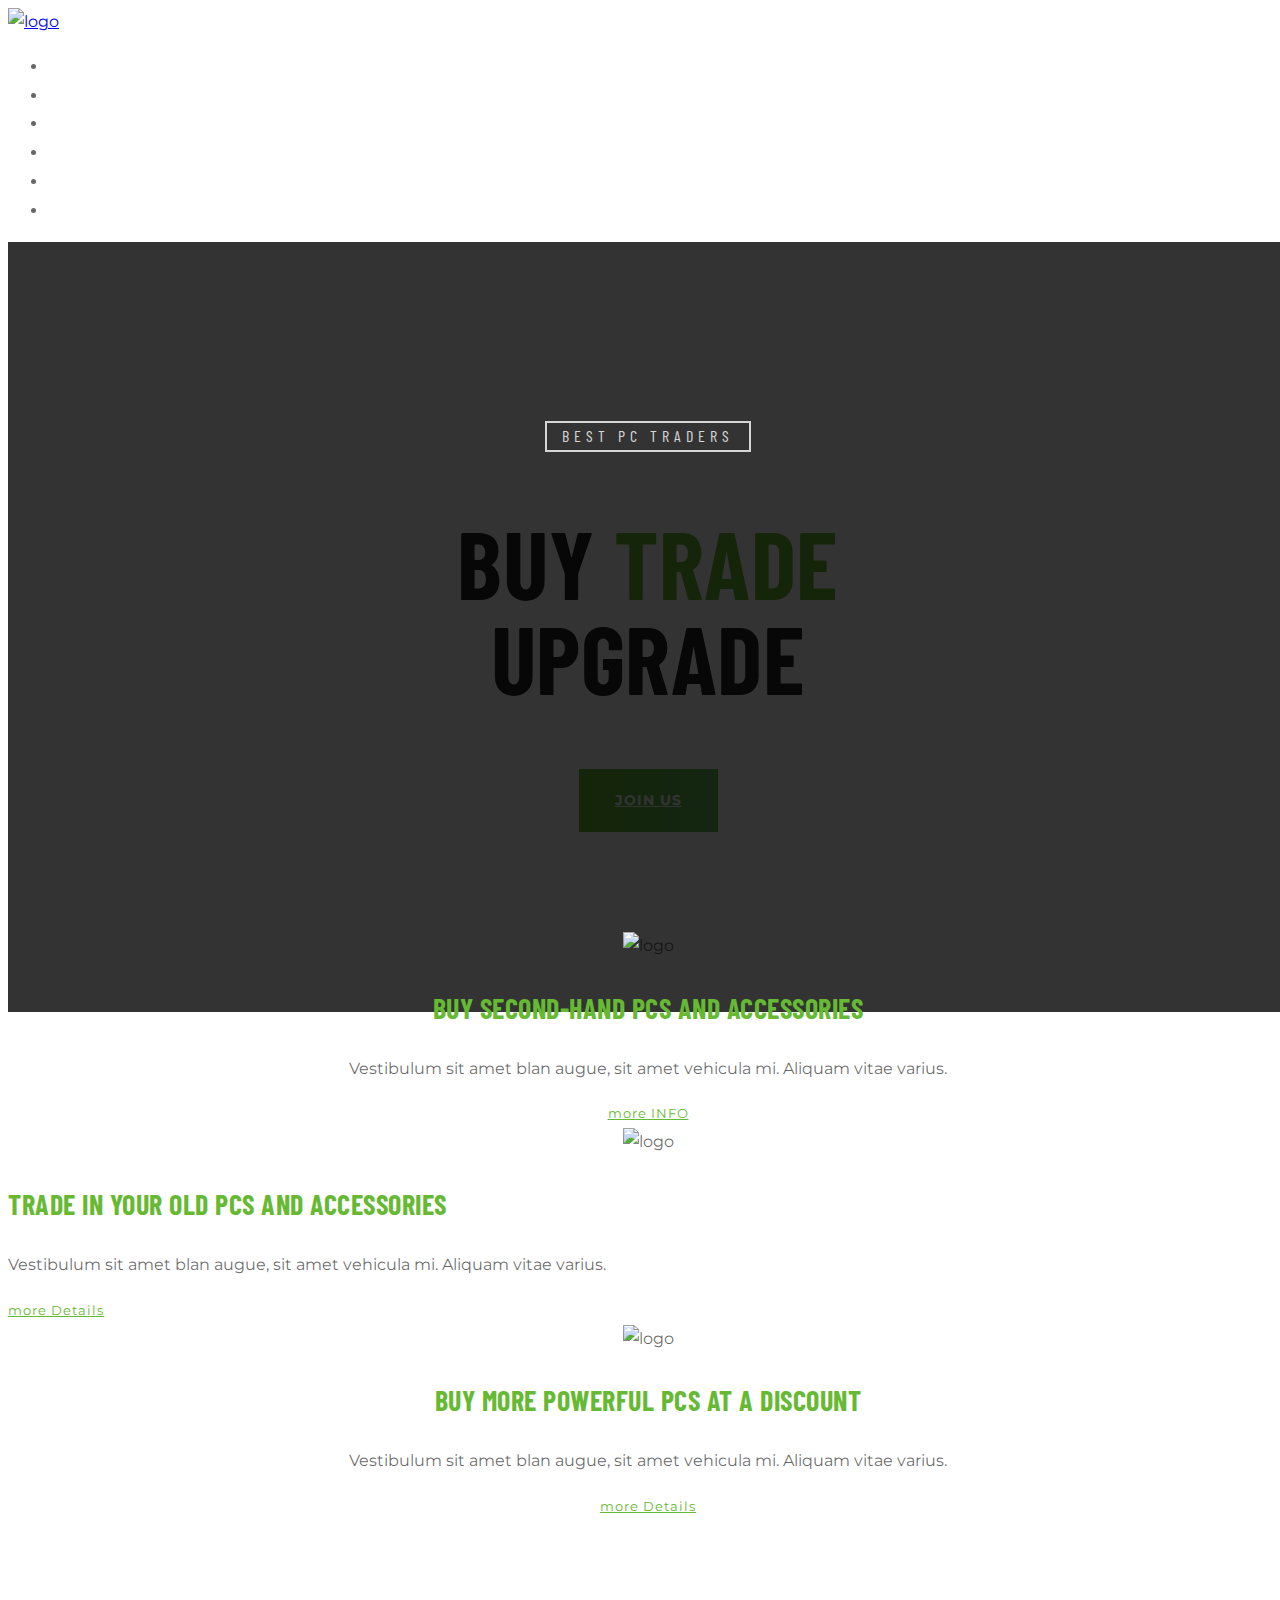
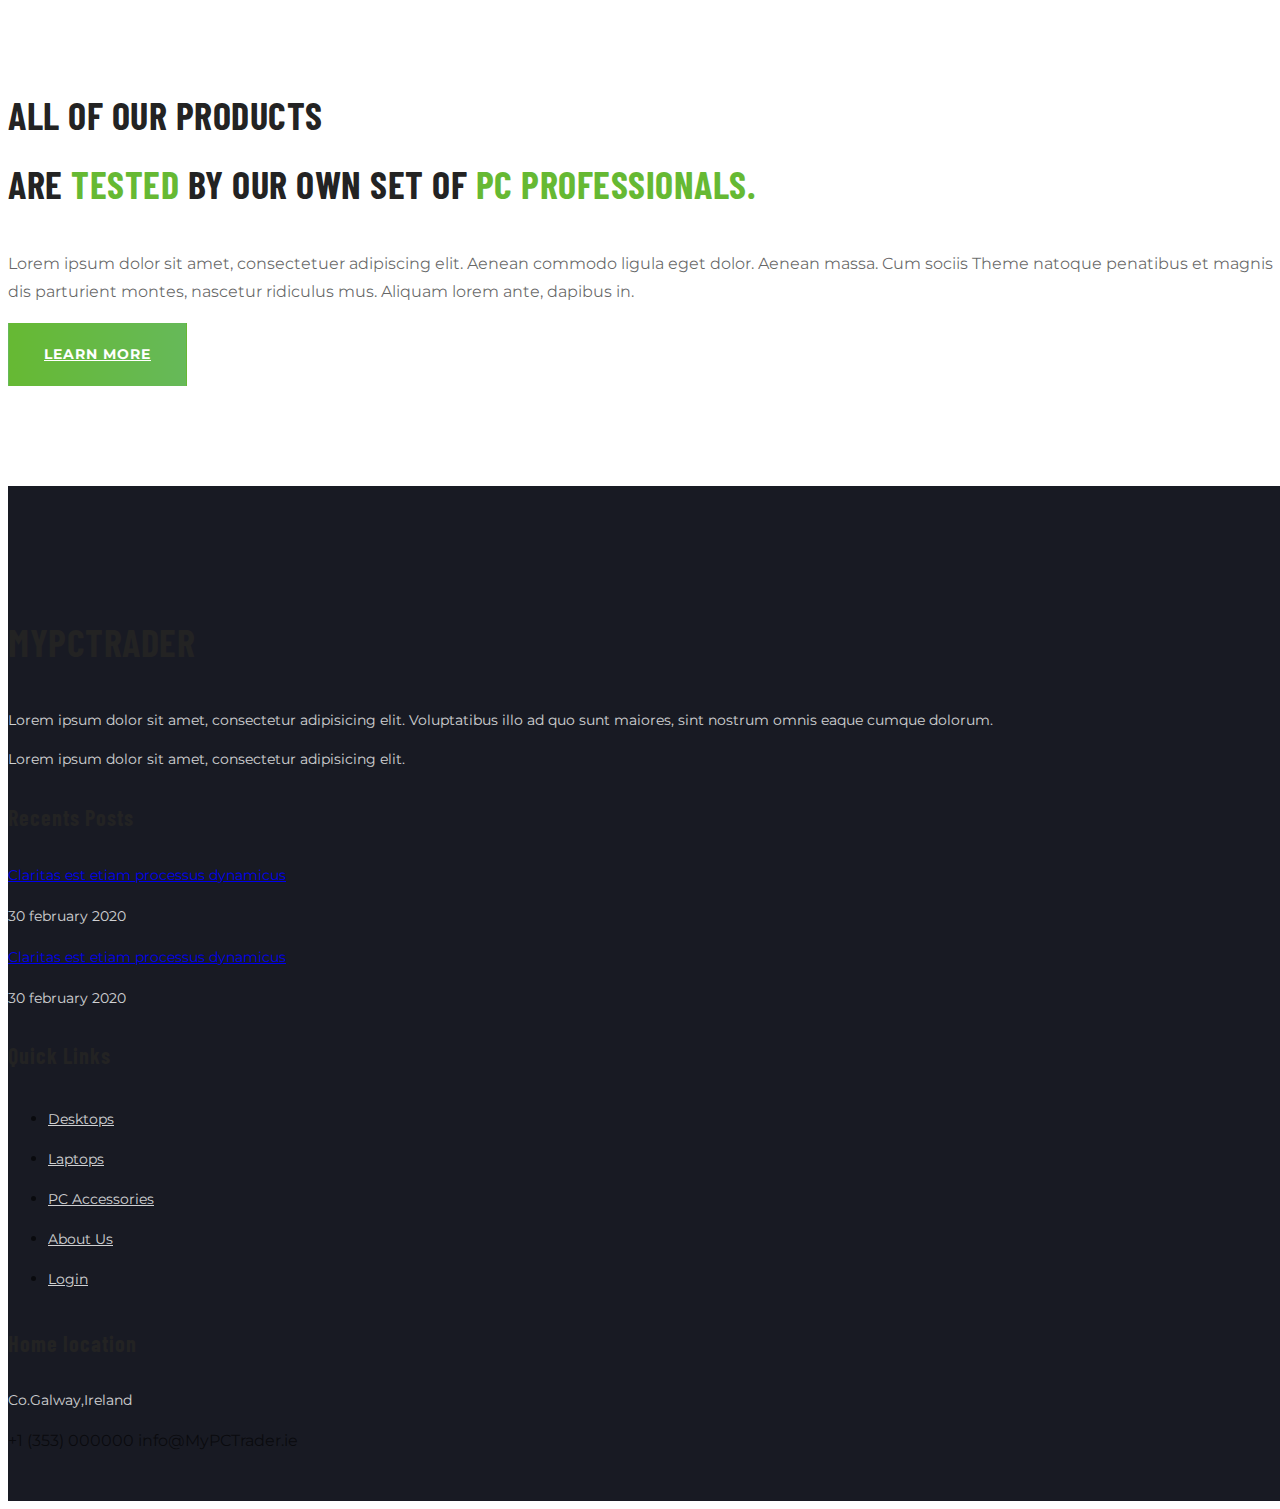
==== myPCTrader/index.html @ bd83f246 "added changes to card elements" ====
<!doctype html>
<html lang="en">

<head>
	<!-- Required meta tags -->
	<meta charset="utf-8">
	<meta name="viewport" content="width=device-width, initial-scale=1, shrink-to-fit=no">
	<meta name="description" content="PC,business,company,agency,multipurpose,modern,bootstrap4">



	<title>MyPCTrader</title>

	<!-- bootstrap.min css -->
	<link rel="stylesheet" href="plugins/bootstrap/css/bootstrap.min.css">
	<!-- Icofont Css -->
	<link rel="stylesheet" href="plugins/icofont/icofont.min.css">
	<!-- Themify Css -->
	<link rel="stylesheet" href="plugins/themify/css/themify-icons.css">
	<!-- animate.css -->
	<link rel="stylesheet" href="plugins/animate-css/animate.css">
	<!-- Magnify Popup -->
	<link rel="stylesheet" href="plugins/magnific-popup/dist/magnific-popup.css">
	<!-- Owl Carousel CSS -->
	<link rel="stylesheet" href="plugins/slick-carousel/slick/slick.css">
	<link rel="stylesheet" href="plugins/slick-carousel/slick/slick-theme.css">
	<!-- Main Stylesheet -->
	<link rel="stylesheet" href="css/style.css">

</head>

<body>


	<!-- Section Menu Start -->
	<!-- Header Start -->
    <div class="container-fluid">
	<nav class="navbar navbar-expand-lg navigation fixed-top" id="navbar">
		
			<a class="rotate"href="index.html"><img src="images/Logo.png" alt="logo" width="200" height="100"></img></a>
			<button class="navbar-toggler" type="button" data-toggle="collapse" data-target="#navbarsid"
			aria-controls="navbarsid" aria-expanded="false" aria-label="Toggle navigation">
			<span class="ti-view-list"></span>
		</button>
			<div class="collapse text-center navbar-collapse" id="navbarsid">
				<ul class="navbar-nav mx-auto">
					<li class="nav-item active">
						<a class="nav-link" href="index.html">Home <span class="sr-only">(current)</span></a>
					</li>
					<li class="nav-item">
						<a class="nav-link" href="desktop.html">Desktops <span class="sr-only">(current)</span></a>
					</li>
					<li class="nav-item">
						<a class="nav-link" href="laptop.html">Laptops <span class="sr-only">(current)</span></a>
					</li>
					<li class="nav-item active">
						<a class="nav-link" href="index.html">PC Accessories <span class="sr-only">(current)</span></a>
					</li>
					<li class="nav-item active">
						<a class="nav-link" href="index.html">About Us <span class="sr-only">(current)</span></a>
					</li>
					<li class="nav-item active">
						<a class="nav-link" href="index.html">Login <span class="sr-only">(current)</span></a>
					</li>
				</ul>
			</div>
		</div>
	</nav>


	<!-- Header Close -->

	<div class="main-wrapper ">
		<!-- Section Menu End -->

		<!-- Section Slider Start -->
		<!-- Slider Start -->
		<section class="slider">
			<div class="container">
				<div class="row">
					<div class="col-md-12">
						<center><span class="h6 d-inline-block mb-4 subhead text-uppercase">Best PC Traders</span>
							<h1 class="text-uppercase text-white mb-5"> Buy
								<span class="text-color"> Trade </span><br>Upgrade</h1>
								<a href="pricing.html" target="_blank" class="btn btn-main ">Join Us
									<i class="ti-angle-right ml-3"></i></a></center>
					</div>
				</div>
			</div>
		</section>
		<!-- Section Slider End -->

		<!-- Section Intro Start -->
		<section class="mt-80px">
			<div class="container">
				<div class="row ">
					<div class="col-lg-4 col-md-6">
						<div class="card p-5 border-0 rounded-top border-bottom position-relative hover-style-1">
							<center><img src="images/Icons/keyboard.png" alt="logo" width="150" height="100"></img</center>
									<h3 class="mt-3 text-color">Buy Second-hand PCs and Accessories</h3>
								<p class="mt-3 mb-4">Vestibulum sit amet blan augue, sit amet vehicula mi. Aliquam vitae
									varius.</p>
								<a href="about.html"class="text-color text-uppercase font-size-13 letter-spacing font-weight-bold"><i class="ti-minus mr-2 "></i>more
									INFO</a>
						</div>
					</div>
					<div class="col-lg-4 col-md-6">
						<div class="card p-5 border-0 rounded-top hover-style-1">
							<center><img src="images/Icons/headset.png" alt="logo" width="150" height="100"></img></center>
									<h3 class="mt-3 text-color">Trade In your old PCs and Accessories</h3>
								<p class="mt-3 mb-4">Vestibulum sit amet blan augue, sit amet vehicula mi. Aliquam vitae
									varius.</p>
								<a href="about.html"
									class="text-color text-uppercase font-size-13 letter-spacing font-weight-bold"><i class="ti-minus mr-2 "></i>more
									Details</a>
						</div>
					</div>
					<div class="col-lg-4 col-md-6">
						<div class="card p-5 border-0 rounded-top hover-style-1">
							<center><img src="images/Icons/Pc.png" alt="logo" width="150" height="100"></img</center>
									<h3 class="mt-3 text-color">Buy more powerful PCs at a discount</h3>
								<p class="mt-3 mb-4">Vestibulum sit amet blan augue, sit amet vehicula mi. Aliquam vitae
									varius.</p>
								<a href="about.html"
									class="text-color text-uppercase font-size-13 letter-spacing font-weight-bold"><i class="ti-minus mr-2 "></i>more
									Details</a>
						</div>
					</div>
				</div>
			</div>
		</section>
		<!-- Section Intro End -->

		<!-- Section About start -->
		<section class="section about">
			<div class="container">
				<div class="row align-items-center">
					<div class="col-lg-6">
						<img src="images/bg/bgmouse.jpg" alt="" class="img-fluid rounded shadow w-100">
			</div>

						<div class="col-lg-6">
							<div class="pl-3 mt-5 mt-lg-0">
								<h2 class="mt-1 mb-3">All of our products <br>are
									<span class="text-color">tested </span> by our own set of
									<span class="text-color">PC professionals.</span> </h2>

								<p class="mb-4">Lorem ipsum dolor sit amet, consectetuer adipiscing elit. Aenean commodo
									ligula eget dolor. Aenean massa. Cum sociis Theme natoque penatibus et magnis dis
									parturient montes, nascetur ridiculus mus. Aliquam lorem ante, dapibus in.</p>

								<a href="#" class="btn btn-main">Learn More<i class="ti-angle-right ml-3"></i></a>
							</div>
						</div>
					</div>
				</div>
		</section>
		<!-- Section About End -->


		<!-- Section Footer Start -->
		<!-- footer Start -->
		<footer class="footer bg-black-50">
			<div class="container">
				<div class="row">
					<div class="col-lg-4 col-md-6 mb-5 mb-lg-0">
						<h2 class="text-white mb-4">MyPCTrader</h2>
						<p>Lorem ipsum dolor sit amet, consectetur adipisicing elit. Voluptatibus illo ad quo sunt
							maiores, sint nostrum omnis eaque cumque dolorum.</p>

						<p>Lorem ipsum dolor sit amet, consectetur adipisicing elit.</p>
					</div>


					<div class="col-lg-3 col-md-6 mb-5 mb-lg-0">
						<div class="footer-widget recent-blog">
							<h4 class="mb-4 text-white letter-spacing text-uppercase">Recents Posts</h4>
							<div>
								<a href="blog-single.html" class="text-white">Claritas est etiam processus dynamicus</a>
								<p class="text-sm mt-2 text-white-50">30 february 2020</p>
							</div>
							<div class="mt-4">
								<a href="blog-single.html" class="text-white">Claritas est etiam processus dynamicus</a>
								<p class="text-sm mt-2 text-white-50">30 february 2020</p>
							</div>

						</div>
					</div>
					<div class="col-lg-2 col-md-5 mb-5 mb-lg-0">
						<div class="footer-widget">
							<h4 class="mb-4 text-white letter-spacing text-uppercase">Quick Links</h4>
							<ul class="list-unstyled footer-menu lh-40 mb-0">
								<li><a href="desktop.html"><i class="ti-angle-double-right mr-2"></i>Desktops</a></li>
								<li><a href="pricing.html"><i class="ti-angle-double-right mr-2"></i>Laptops</a></li>
								<li><a href="course.html"><i class="ti-angle-double-right mr-2"></i>PC Accessories</a>
								</li>
								<li><a href="contact.html"><i class="ti-angle-double-right mr-2"></i>About Us</a></li>
								<li><a href="contact.html"><i class="ti-angle-double-right mr-2"></i>Login</a></li>
							</ul>
						</div>
					</div>
					<div class="col-lg-3 col-md-5">
						<div class="footer-widget">
							<h4 class="mb-4 text-white letter-spacing text-uppercase">Home location</h4>
							<p>Co.Galway,Ireland</p>
							<span class="text-white">+1 (353) 000000</span>
							<span class="text-white">info@MyPCTrader.ie</span>
						</div>
					</div>
				</div>
			</div>
	</div>
	</footer>
	<!-- Section Footer End -->

	<!-- Section Footer Scripts -->
	</div>

	<!-- 
    Essential Scripts
    =====================================-->


	<!-- Main jQuery -->
	<script src="plugins/jquery/jquery.js"></script>
	<!-- Bootstrap 4.3.1 -->
	<script src="plugins/bootstrap/js/bootstrap.min.js"></script>
	<!-- Slick Slider -->
	<script src="plugins/slick-carousel/slick/slick.min.js"></script>
	<!--  Magnific Popup-->
	<script src="plugins/magnific-popup/dist/jquery.magnific-popup.min.js"></script>
	<!-- Form Validator -->
	<script src="http://cdnjs.cloudflare.com/ajax/libs/jquery.form/3.32/jquery.form.js"></script>
	<script src="http://cdnjs.cloudflare.com/ajax/libs/jquery-validate/1.11.1/jquery.validate.min.js"></script>
	<!-- Google Map -->
	<script src="https://maps.googleapis.com/maps/api/js?key=AIzaSyBu5nZKbeK-WHQ70oqOWo-_4VmwOwKP9YQ"></script>
	<script src="plugins/google-map/gmap.js"></script>

	<script src="js/script.js"></script>

</body>

</html>
---- myPCTrader/css/style.css ----
/*=== MEDIA QUERY ===*/
@import url("https://fonts.googleapis.com/css?family=Barlow+Condensed:400,500,600,700|Montserrat|Poppins:400,500,600,700");
body {
  line-height: 1.8;
  font-family: "Montserrat", sans-serif;
  -webkit-font-smoothing: antialiased;
  font-size: 16px;
  color: rgba(0, 0, 0, 0.6);
}

h1, .h1, h2, .h2, h3, .h3, h4, .h4, h5, .h5, h6, .h6 {
  font-family: "Barlow Condensed", sans-serif;
  font-weight: 700;
  color: #232323;
  letter-spacing: .5px;
}

h1, .h1 {
  font-size: 48px;
  text-transform: uppercase;
}

h2, .h2 {
  font-size: 38px;
  text-transform: uppercase;
}

h3, .h3 {
  font-size: 28px;
  line-height: 38px;
  text-transform: uppercase;
}

h4, .h4 {
  font-size: 22px;
  line-height: 30px;
}

h5, .h5 {
  font-size: 18px;
  line-height: 24px;
}

h6, .h6 {
  font-size: 16px;
  text-transform: uppercase;
  font-weight: 400;
}

.font-primary {
  font-family: "Barlow Condensed", sans-serif;
}

.font-secondary {
  font-family: "Montserrat", sans-serif;
}

html, body {
  overflow-x: hidden;
  width: 100%;
}

.navbar-toggle .icon-bar {
  background: #66B933;
}

input[type="email"], input[type="password"], input[type="text"], input[type="tel"] {
  box-shadow: none;
  height: 50px;
  outline: none;
  font-size: 14px;
}

input[type="email"]:focus, input[type="password"]:focus, input[type="text"]:focus, input[type="tel"]:focus {
  box-shadow: none;
  border: 1px solid #66B933;
}

.form-control {
  box-shadow: none;
  border-radius: 0;
}

.form-control:focus {
  box-shadow: none;
  border: 1px solid #66B933;
}

.btn {
  display: inline-block;
  font-size: 14px;
  letter-spacing: 1px;
  padding: 18px 35px;
  text-transform: uppercase;
  border-radius: 0;
  font-weight: 700;
  transition: all 0.5s ease;
  border: 1px solid transparent;
}

.btn-main, .btn-transparent, .btn-small {
  background: linear-gradient(90deg, #66B933 0%, #66B959 100%);
  color: #fff;
}

.btn-main:hover, .btn-transparent:hover, .btn-small:hover {
  background: linear-gradient(90deg, #66B959 0%, #66B933 100%);
  color: #fff !important;
  -webkit-transform: translateY(-5px);
  transform: translateY(-5px);
}

.btn-solid-border {
  border: 2px solid #66B933;
  background: transparent;
  color: #fff;
}

.btn-solid-border:hover {
  border: 2px solid #66B933;
  background: #66B933;
}

.btn-white {
  border: 2px solid #fff;
  background: #fff;
  color: #232323;
}

.btn-white:hover {
  border: 1px solid #66B933;
  background: #66B933;
  color: #fff !important;
}

.btn-transparent {
  background: transparent;
  padding: 0;
  color: #66B933;
}

.btn-transparent:hover {
  background: transparent;
  color: #f5634b;
}

.btn-large {
  padding: 20px 45px;
}

.btn-large.btn-icon i {
  font-size: 16px;
  vertical-align: middle;
  margin-right: 5px;
}

.btn-small {
  padding: 10px 25px;
  font-size: 12px;
}

.btn-round {
  border-radius: 4px;
}

.btn-round-full {
  border-radius: 50px;
}

.btn.active:focus, .btn:active:focus, .btn:focus {
  outline: 0;
}

.bg-shadow {
  background-color: #fff;
  box-shadow: 0 16px 24px rgba(0, 0, 0, 0.08);
  padding: 20px;
}

.bg-gray {
  background: #f0f2f4;
}

.bg-primary {
  background: #66B933 !important;
}

.section {
  padding: 100px 0;
}

.section-title {
  margin-bottom: 70px;
}

.section-title .title {
  font-size: 50px;
  line-height: 50px;
}

.section-title p {
  color: #666;
  font-family: "Montserrat", sans-serif;
}

.page-title {
  padding: 155px 0 100px;
}

.overly, .bg-4 {
  position: relative;
}

.overly:before, .bg-4:before {
  content: "";
  position: absolute;
  left: 0;
  top: 0;
  bottom: 0;
  right: 0;
  width: 100%;
  height: 100%;
  background: #232323;
  opacity: 0.8;
}

.overly-2, .page-title, .slider, .cta, .textimonial {
  position: relative;
}

.overly-2:before, .page-title:before, .slider:before, .cta:before, .textimonial:before {
  content: "";
  position: absolute;
  left: 0;
  top: 0;
  bottom: 0;
  right: 0;
  width: 100%;
  height: 100%;
  background: #000;
  opacity: 0.8;
}

#success, #error {
  display: none;
}

.text-color {
  color: #66B933;
}

.text-black {
  color: #232323;
}

.text-sm {
  font-size: 14px;
}

.text-md {
  font-size: 26px;
  line-height: 36px;
}

.text-lg {
  font-size: 56px;
  line-height: 66px;
}

.no-spacing {
  letter-spacing: 0px;
}

a {
  transition: all .35s ease;
}

a:hover, a:focus {
  color: #66B933 !important;
  text-decoration: none !important;
  outline: 0;
}

.font-size-13 {
  font-size: 13px;
}

.letter-spacing {
  letter-spacing: 1px;
}


.bg-black-50 {
  background: #181a23;
}

.navbar-nav li {
  padding: 0px 10px;
}

.navbar-nav .nav-link {
  font-family: "Montserrat", sans-serif;
  color: #fff;
  text-transform: uppercase;
  font-size: 14px;
  letter-spacing: 1px;
  transition: all .25s ease;
}

.navbar-nav .nav-link:hover, .navbar-nav .nav-link:focus {
  color: #66B933;
}

.top-header {
  border-bottom: 1px solid rgba(0, 0, 0, 0.05);
  font-size: 14px;
}

.top-header ul li {
  padding: 0px 25px;
  border-left: 1px solid #dedede;
}

.dropdown {
  height: 100%;
}

.dropdown-menu {
  background: #1c1c1c;
  border-radius: 0px;
  box-shadow: 0 5px 5px 0 rgba(0, 0, 0, 0.03);
  padding: 24px 0 26px;
  min-width: 280px;
  left: 0px;
  top: 100%;
  -webkit-transform: translateY(10%);
  transform: translateY(10%);
  visibility: hidden;
  opacity: 0;
  z-index: 10;
  transition: all .3s ease 0s;
  display: block;
}

.dropdown-item {
  color: #c8c8c8;
  text-transform: uppercase;
  letter-spacing: 1px;
  font-size: 12px;
  padding: .55rem 2rem;
}

.dropdown-toggle::after {
  display: none;
}

.dropdown:hover .dropdown-menu {
  visibility: visible;
  opacity: 1;
  z-index: 20;
  -webkit-transform: translateY(0%);
  transform: translateY(0%);
}

.dropdown-item:hover {
  background: transparent;
  color: #66B933;
}

ul.dropdown-menu li {
  padding-left: 0px !important;
}

.fixed-nav {
  background: #181a23;
}

.navbar-toggler {
  background-color: #fff;
  border: 1px solid #fff;
  border-radius: 0px;
  padding: 5px 10px;
}

.navbar-collapse.collapse.show {
  background: #181a23;
}


.slider {
  background: url("../images/bg/bgkeyboard.jpg")  0% 0%;
  background-size: cover;
  padding: 180px 0px;
}

.slider h1 {
  font-size: 95px;
  line-height: 95px;
}

.slider span.subhead {
  color: #fff;
  letter-spacing: 5px;
  border: 2px solid #fff;
  padding: 3px 15px 5px 15px;
  opacity: .8;
}

.bg-2 {
  background: url("../images/bg/pcbg.jpg") no-repeat;
  background-size: cover;
  padding: 180px 0px;
}

.bg-3 {
  background: url("../images/bg/bg-cta.jpg") no-repeat;
  background-size: cover;
}

.bg-4 {
  background: url("../images/about/img-7.jpg") no-repeat;
  background-size: cover;
}

.mt-80px {
  margin-top: -80px;
}

.number {
  opacity: 0.1;
  font-size: 130px;
  display: block;
  line-height: 120px;
  position: absolute;
  top: 10px;
}

.why .card {
  transition: all .4s ease 0s;
}

.why .card:hover {
  background: #181a23;
}

.why .card:hover h3,
.why .card:hover p {
  color: #fff;

}

.hover-style-1 {
  position: relative;
}

.hover-style-1:before {
  position: absolute;
  content: '';
  left: 0px;
  top: 0px;
  width: 100%;
  height: 0px;
  transition: all 600ms ease;
  background: linear-gradient(180deg, #66B933 0%, #66B959 100%);
  border-color: #66B933;
}

.hover-style-1 h3, .hover-style-1 p, .hover-style-1 a, .hover-style-1 i, .hover-style-1 h4 {
  position: relative;
  transition: all 600ms ease;
}

.hover-style-1:hover:before {
  height: 100%;
}

.hover-style-1:hover a {
  color: rgba(255, 255, 255, 0.8) !important;
}

.hover-style-1:hover h3,
.hover-style-1:hover h4,
.hover-style-1:hover p,
.hover-style-1:hover a {
  color: #fff;
}

.hover-style-1:hover i {
  color: rgba(255, 255, 255, 0.8) !important;
}

.mt--45 {
  margin-top: -45px;
}

.course .card-body a h4:hover {
  color: #66B933;
}

.course-widget li a {
  color: #232323;
  opacity: .9;
}

.team-content-overlay li a {
  color: #fff;
}
/*navbar text hover green */
.team-content-overlay li a:hover {
  background: #66B933;
}

.team-item .card-body {
  margin-top: -120px;
}

.team-content-overlay {
  display: inline-block;
  position: absolute;
  top: 0;
  left: 0;
  height: 100%;
  opacity: 0;
  width: 100%;
  background-color: rgba(41, 40, 45, 0.85);
  transition: opacity .3s ease-out;
}

.overlay-content {
  width: 100%;
  position: absolute;
  left: 0;
  padding: 25px;
  box-sizing: border-box;
  text-align: center;
  top: 50%;
  -webkit-transform: translateY(-40%);
          transform: translateY(-40%);
}

.team-item:hover .team-content-overlay {
  opacity: 1;
}

.team-item:hover .card-body {
  opacity: 0;
}

.team-wrap .card-subtitle {
  position: relative;
}

.team-wrap .card-subtitle:after {
  content: '';
  position: absolute;
  display: block;
  width: 100%;
  max-width: 26px;
  border-top: 4px solid #ddd;
  margin-top: 20px;
}

.team-wrap ul li a {
  width: 40px;
  height: 40px;
  border: 1px solid #dedede;
  color: #232323;
  display: inline-block;
  text-align: center;
  padding-top: 6px;
}

.team-wrap ul li a:hover {
  background: #f5634b;
  border-color: #f5634b;
  color: #fff !important;
}

.divider {
  margin: 0 auto;
  background: #f5634b;
  width: 45px;
  height: 4px;
}

.cta {
  background: url("../images/bg/slide2.jpg") fixed 50% 50% no-repeat;
  background-size: cover;
}

.w-40 {
  width: 40%;
}

.testimonial-slider .slick-dots li {
  color: #fff;
}

.slick-dots li.slick-active button::before {
  color: #f5634b;
}

.slick-dots li button::before {
  color: #fff;
  font-size: 10px;
}

.slick-slide:focus, .slick-slide a {
  outline: none;
}

.lh-35 {
  line-height: 35px;
}

.pricing .card-body ul li {
  font-size: 15px;
}

.pricing h3 {
  padding-left: 20px;
}

.pricing h3 sup {
  top: 20px;
  left: 0px;
}

.pricing h3 sub {
  font-size: 13px;
}

.pricing .btn-solid-border:hover {
  color: #fff !important;
}

.map {
  width: 100%;
  height: 450px;
}

.mt--170 {
  margin-top: -170px;
}

.blog .card a h4 {
  font-weight: 700;
}

.blog .card a h4:hover {
  color: #f5634b;
}

.blog-post-meta span {
  font-size: 13px;
}

.lh-25 {
  line-height: 23px;
}

.search i {
  position: absolute;
  right: 15px;
  top: 15px;
}

.tags a {
  display: inline-block;
  color: #232323;
  border: 1px solid #dedede;
  padding: 3px 10px;
  margin-bottom: 5px;
  text-transform: capitalize;
  font-size: 14px;
}

.follow a {
  width: 35px;
  height: 35px;
  background: #fff;
  display: inline-block;
  text-align: center;
  padding-top: 5px;
}

.pagination {
  border: 0px;
}

.pagination li a {
  color: #232323;
}

.pagination .page-item.active .page-link {
  background-color: #f5634b;
  border-color: #f5634b;
  color: #fff !important;
}

.pagination .page-item:last-child .page-link {
  border-radius: 0px;
}

.pagination .page-item:first-child .page-link {
  border-radius: 0px;
}

.pagination .page-link {
  background: transparent;
  padding: 15px 20px;
}

.font-size-12 {
  font-size: 12px;
}

.post-tags a {
  display: inline-block;
  background: #fff;
  padding: 5px 10px;
}

.social-share a {
  color: #232323;
  padding: 0px 10px;
}

.reply-btn {
  font-size: 12px;
  padding: 6px 17px;
  font-weight: 400;
  border: 2px solid #eee;
}

.footer {
  padding-top: 90px;
  padding-bottom: 45px;
}

.footer p {
  color: #fff;
  opacity: .8;
  font-size: 14px;
}

.bg-black {
  background: #111;
}

.footer-menu li a {
  color: #fff;
  opacity: .8;
  font-size: 14px;
}

.footer-menu li a:hover {
  color: #f5634b;
  opacity: 1;
}

.lh-40 {
  line-height: 40px;
}

.footer-socials li a {
  color: #fff;
  opacity: .8;
}

.recent-blog a {
  line-height: 1.5;
  font-size: 14px;
}

.footer-socials li a {
  color: #595b65;
  font-size: 18px;
  padding-left: 10px;
}

/*=== MEDIA QUERY ===*/
@media (max-width: 400px) {
  .dropdown-menu {
    display: none;
    width: 100%;
    text-align: center;
  }
  .navbar-nav li {
    padding: 0px;
  }
}

@media (max-width: 480px) {
  .slider h1 {
    font-size: 40px;
    line-height: 48px;
  }
  .text-lg {
    font-size: 28px;
    line-height: 38px;
  }
  .lead {
    font-size: 1rem;
  }
  .media {
    display: block;
  }
  .media-body {
    margin-top: 20px;
  }
  .number {
    font-size: 50px;
    line-height: 65px;
  }
  .dropdown-menu {
    display: none;
    text-align: center;
  }
  .navbar-nav li {
    padding: 0px;
  }
}

@media (max-width: 768px) {
  .media {
    display: block;
  }
  .media-body {
    margin-top: 20px;
  }
  .services .media img {
    width: 100% !important;
  }
  .dropdown-menu {
    display: none;
    text-align: center;
  }
  .navbar-nav li {
    padding: 0px;
  }
}


.rotate:hover
{
        -webkit-transform: rotateZ(-20deg);
        -ms-transform: rotateZ(-20deg);
        transform: rotateZ(-20deg);
}


/*# sourceMappingURL=maps/style.css.map */
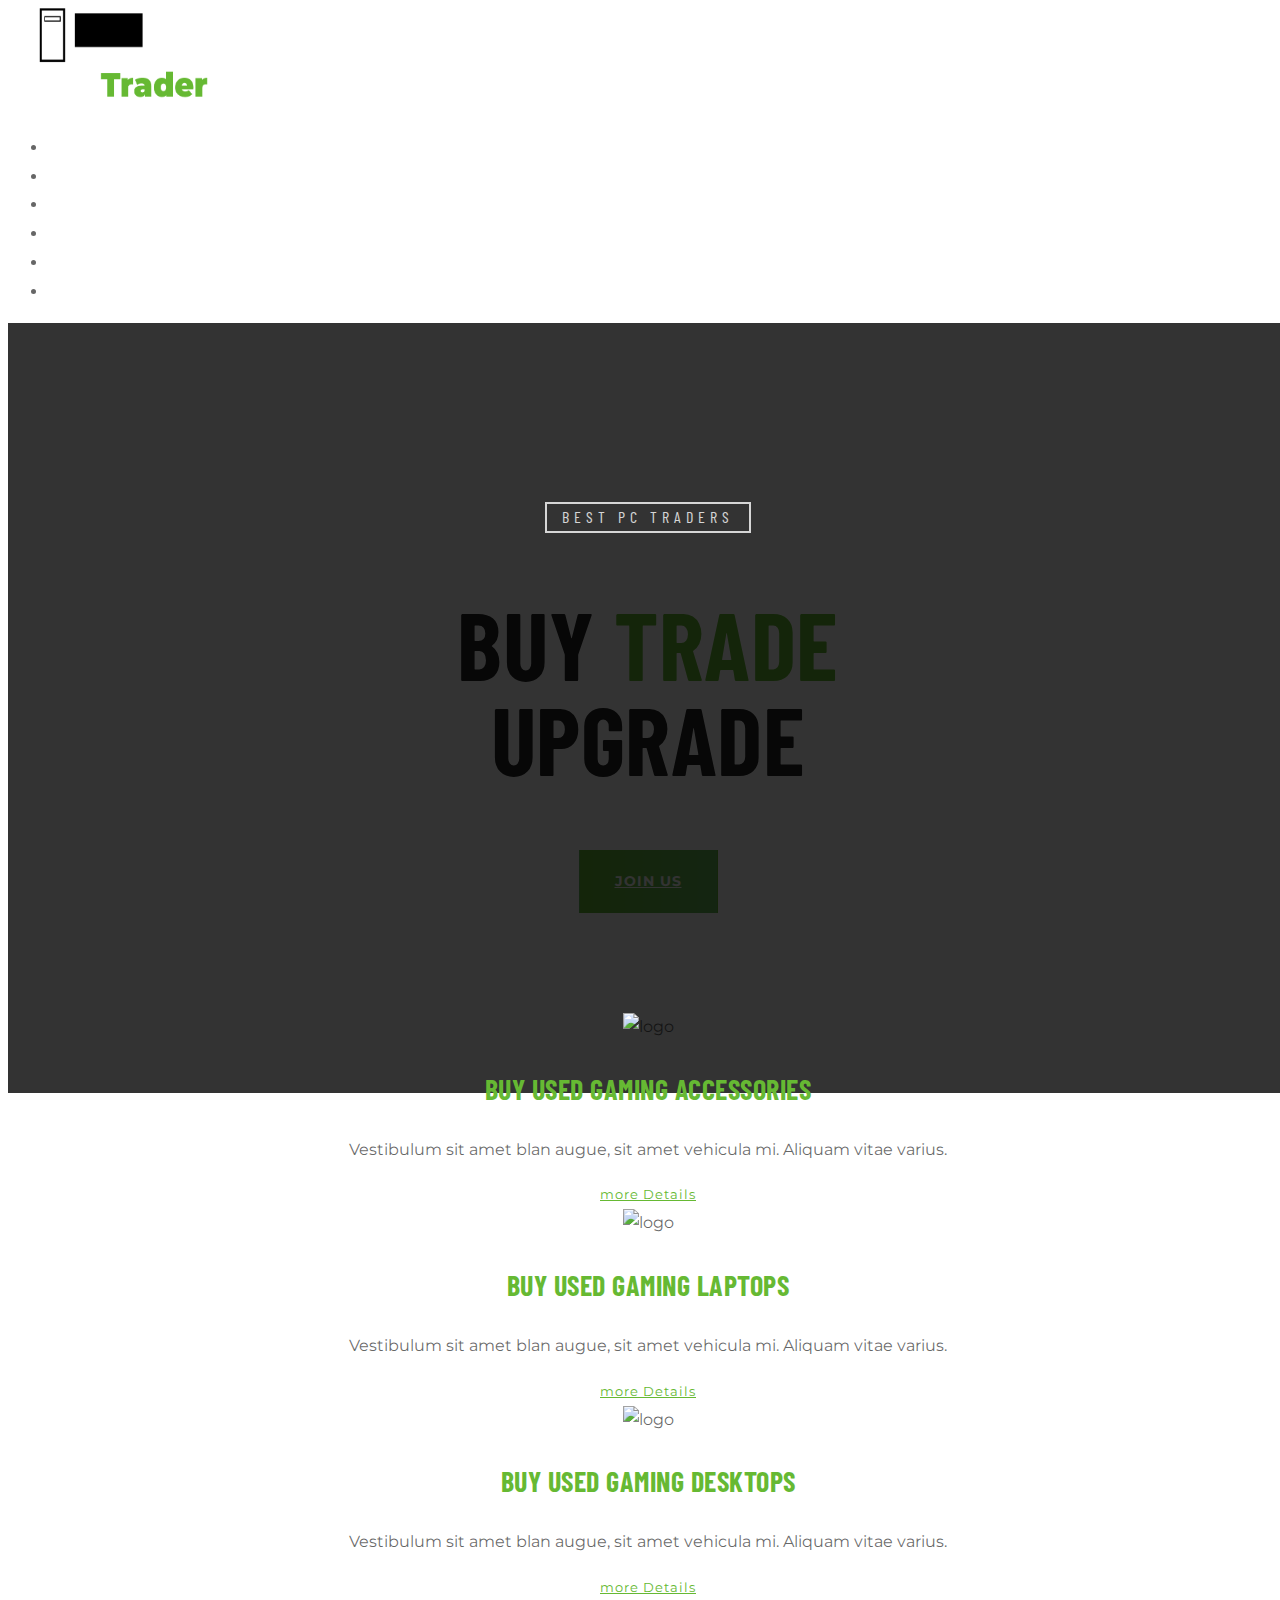
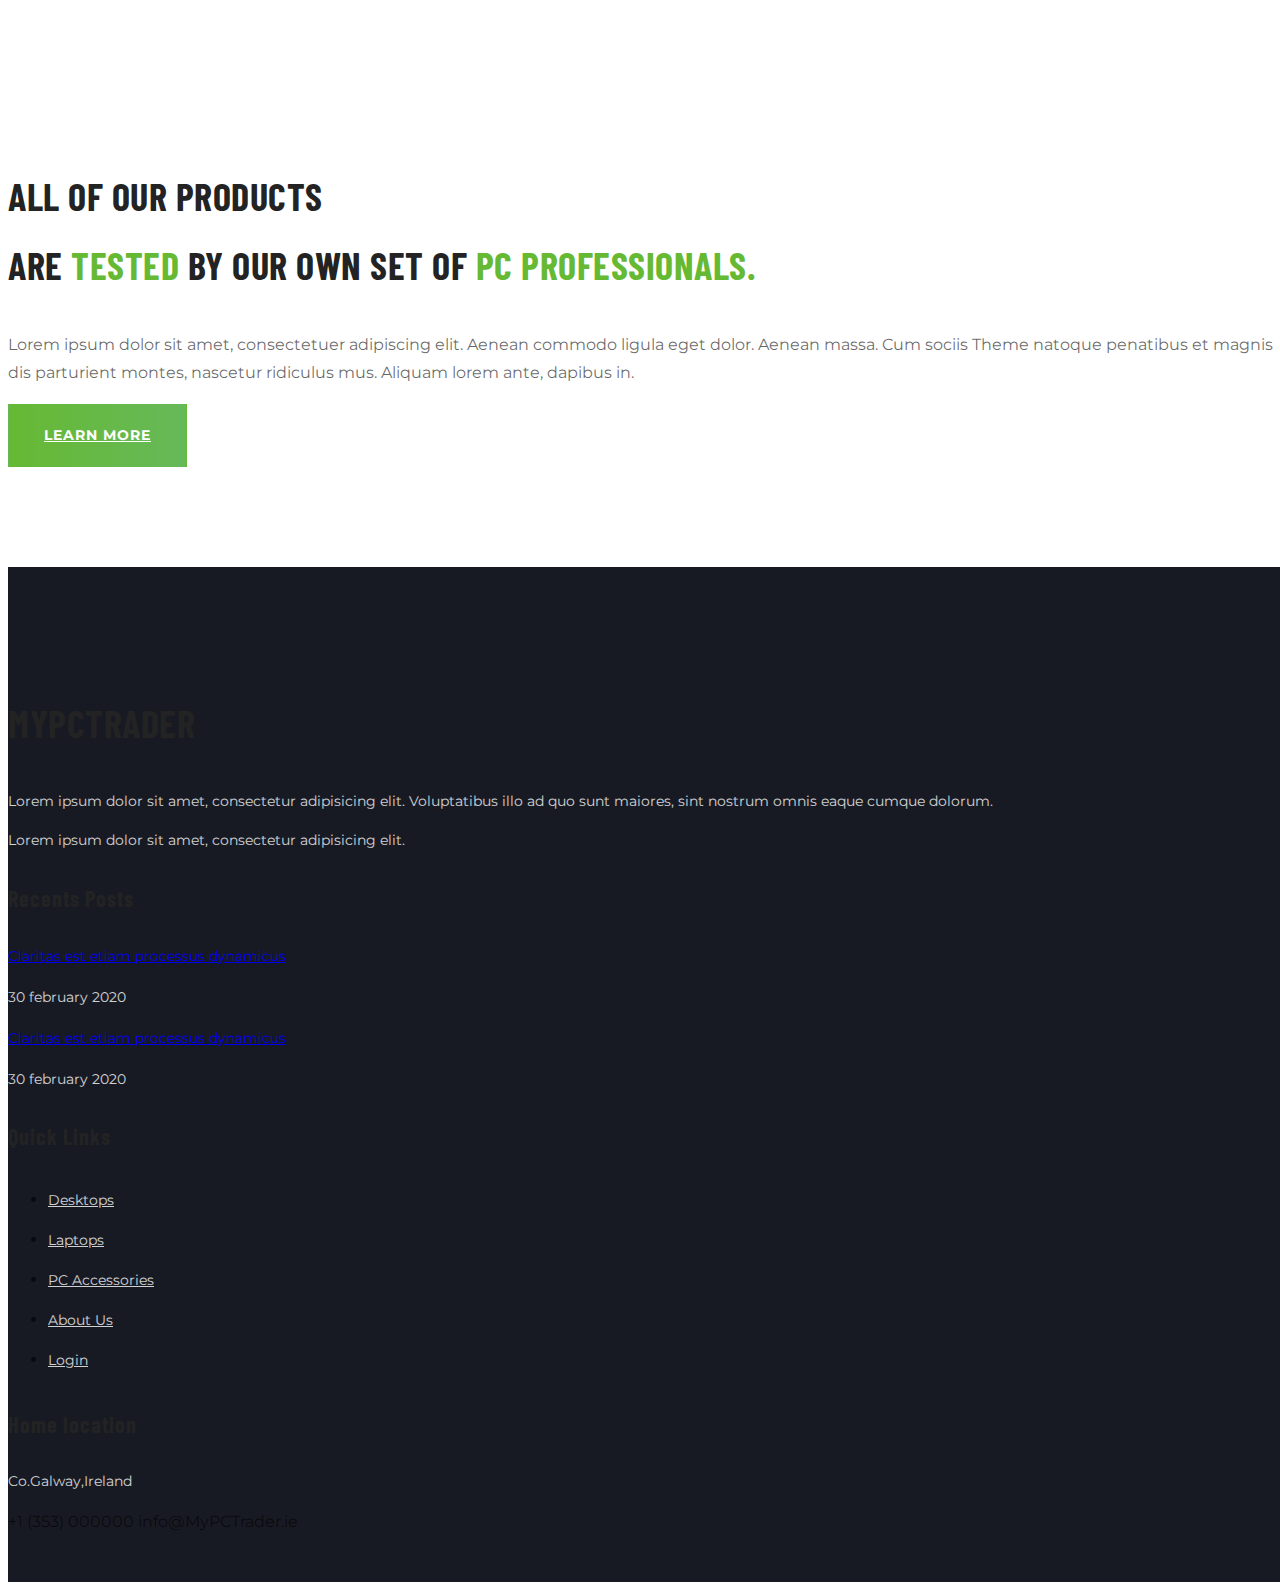
==== commit 8ba6525d: "changed logo font and complete laptop page" ====
--- a/myPCTrader/index.html
+++ b/myPCTrader/index.html
@@ -37,11 +37,12 @@
     <div class="container-fluid">
 	<nav class="navbar navbar-expand-lg navigation fixed-top" id="navbar">
 		
-			<a class="rotate"href="index.html"><img src="images/Logo.png" alt="logo" width="200" height="100"></img></a>
+			<a class="rotate"href="index.html"><img src="images/Icons/Logofont.png" alt="logo" width="200" height="100"></img></a>
 			<button class="navbar-toggler" type="button" data-toggle="collapse" data-target="#navbarsid"
 			aria-controls="navbarsid" aria-expanded="false" aria-label="Toggle navigation">
 			<span class="ti-view-list"></span>
 		</button>
+        
 			<div class="collapse text-center navbar-collapse" id="navbarsid">
 				<ul class="navbar-nav mx-auto">
 					<li class="nav-item active">
@@ -59,7 +60,7 @@
 					<li class="nav-item active">
 						<a class="nav-link" href="index.html">About Us <span class="sr-only">(current)</span></a>
 					</li>
-					<li class="nav-item active">
+					<li class="nav-item">
 						<a class="nav-link" href="index.html">Login <span class="sr-only">(current)</span></a>
 					</li>
 				</ul>
@@ -96,34 +97,34 @@
 				<div class="row ">
 					<div class="col-lg-4 col-md-6">
 						<div class="card p-5 border-0 rounded-top border-bottom position-relative hover-style-1">
-							<center><img src="images/Icons/keyboard.png" alt="logo" width="150" height="100"></img</center>
-									<h3 class="mt-3 text-color">Buy Second-hand PCs and Accessories</h3>
+							<center><img src="images/Icons/keyboard.png" alt="logo" width="150" height="100"></img>
+									<h3 class="mt-3 text-color">Buy used gaming Accessories</h3>
 								<p class="mt-3 mb-4">Vestibulum sit amet blan augue, sit amet vehicula mi. Aliquam vitae
 									varius.</p>
 								<a href="about.html"class="text-color text-uppercase font-size-13 letter-spacing font-weight-bold"><i class="ti-minus mr-2 "></i>more
-									INFO</a>
+									Details</a></center>
 						</div>
 					</div>
 					<div class="col-lg-4 col-md-6">
 						<div class="card p-5 border-0 rounded-top hover-style-1">
-							<center><img src="images/Icons/headset.png" alt="logo" width="150" height="100"></img></center>
-									<h3 class="mt-3 text-color">Trade In your old PCs and Accessories</h3>
+							<center><img src="images/Icons/headset.png" alt="logo" width="150" height="100"></img>
+									<h3 class="mt-3 text-color">Buy used gaming laptops</h3>
 								<p class="mt-3 mb-4">Vestibulum sit amet blan augue, sit amet vehicula mi. Aliquam vitae
 									varius.</p>
 								<a href="about.html"
 									class="text-color text-uppercase font-size-13 letter-spacing font-weight-bold"><i class="ti-minus mr-2 "></i>more
-									Details</a>
+									Details</a></center>
 						</div>
 					</div>
 					<div class="col-lg-4 col-md-6">
 						<div class="card p-5 border-0 rounded-top hover-style-1">
-							<center><img src="images/Icons/Pc.png" alt="logo" width="150" height="100"></img</center>
-									<h3 class="mt-3 text-color">Buy more powerful PCs at a discount</h3>
+							<center><img src="images/Icons/Pc.png" alt="logo" width="150" height="100"></img>
+									<h3 class="mt-3 text-color">Buy used gaming desktops</h3>
 								<p class="mt-3 mb-4">Vestibulum sit amet blan augue, sit amet vehicula mi. Aliquam vitae
 									varius.</p>
-								<a href="about.html"
+								<a href="desktop.html"
 									class="text-color text-uppercase font-size-13 letter-spacing font-weight-bold"><i class="ti-minus mr-2 "></i>more
-									Details</a>
+									Details</a></center>
 						</div>
 					</div>
 				</div>
--- a/myPCTrader/css/style.css
+++ b/myPCTrader/css/style.css
@@ -413,8 +413,10 @@
 }
 
 .bg-3 {
-  background: url("../images/bg/bg-cta.jpg") no-repeat;
+  background: url("../images/bg/laptopbg.jpg") no-repeat;
   background-size: cover;
+  padding: 180px 0px;
+  
 }
 
 .bg-4 {
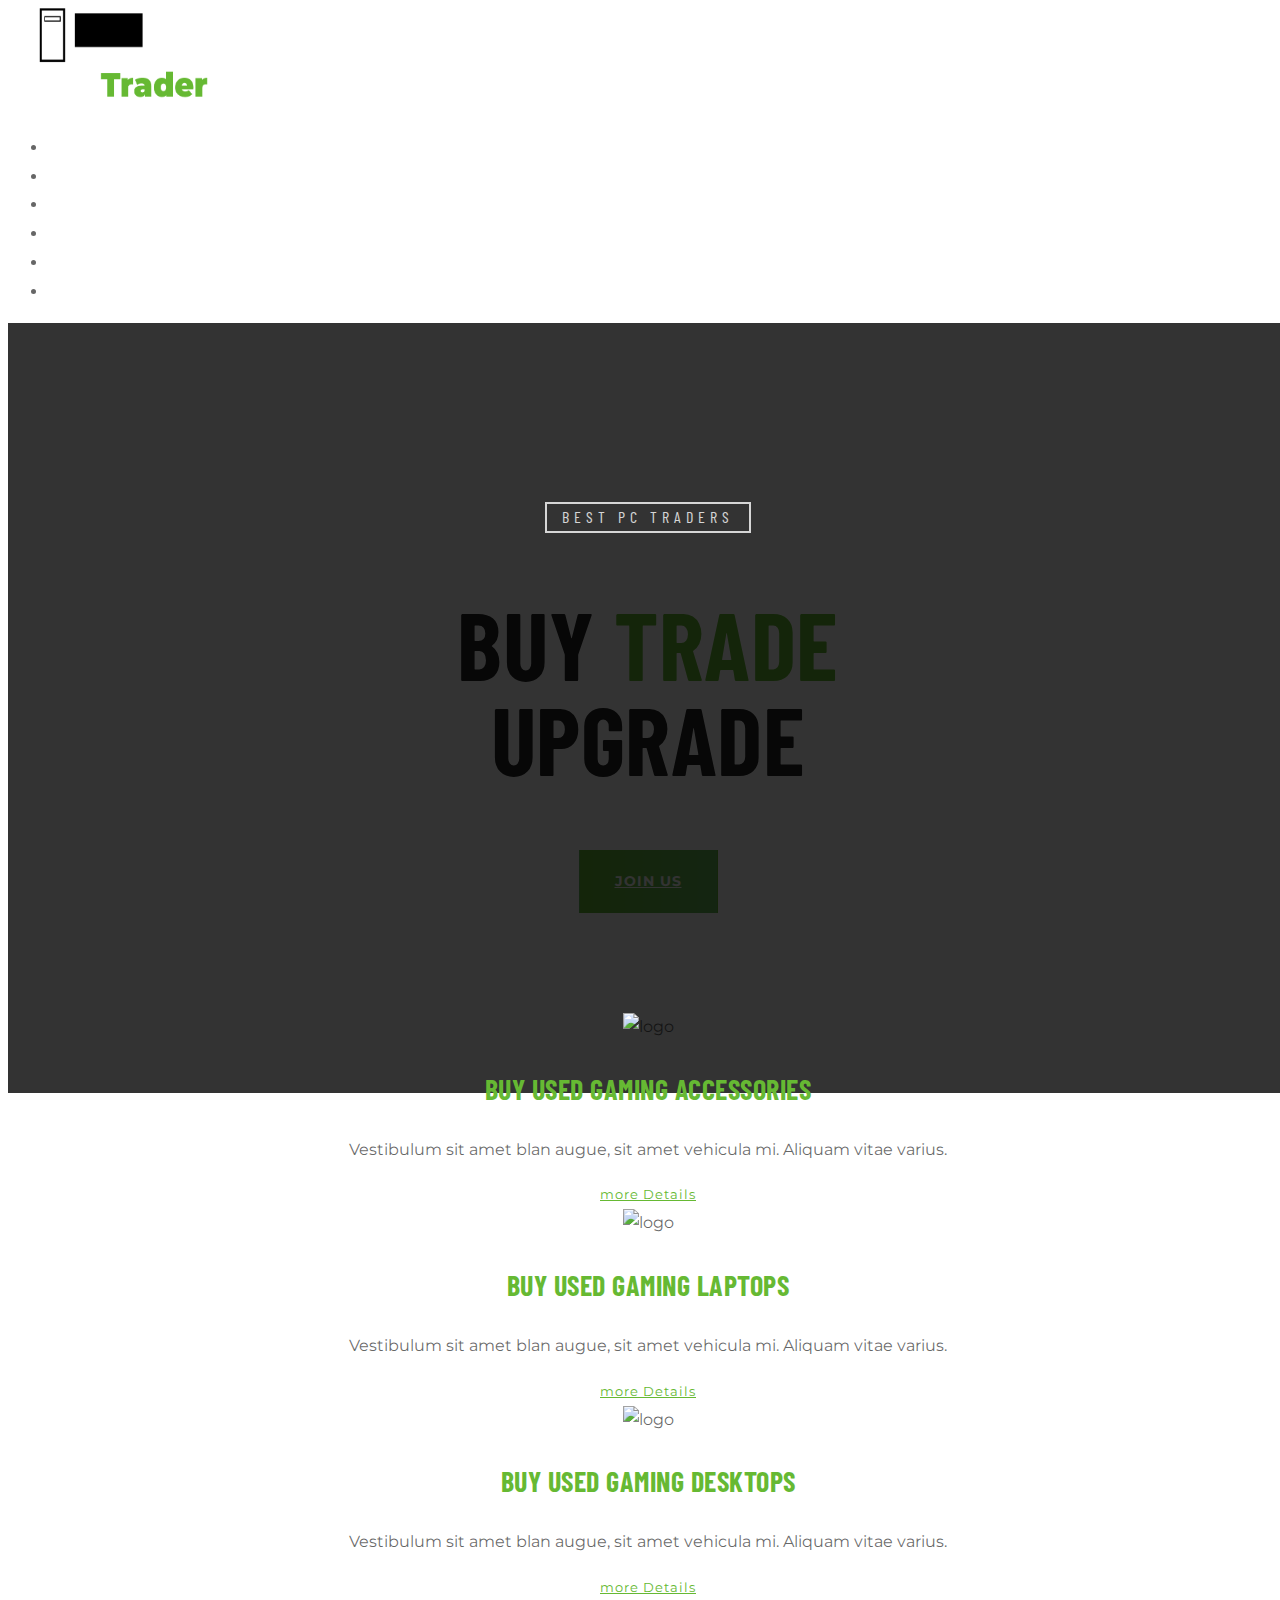
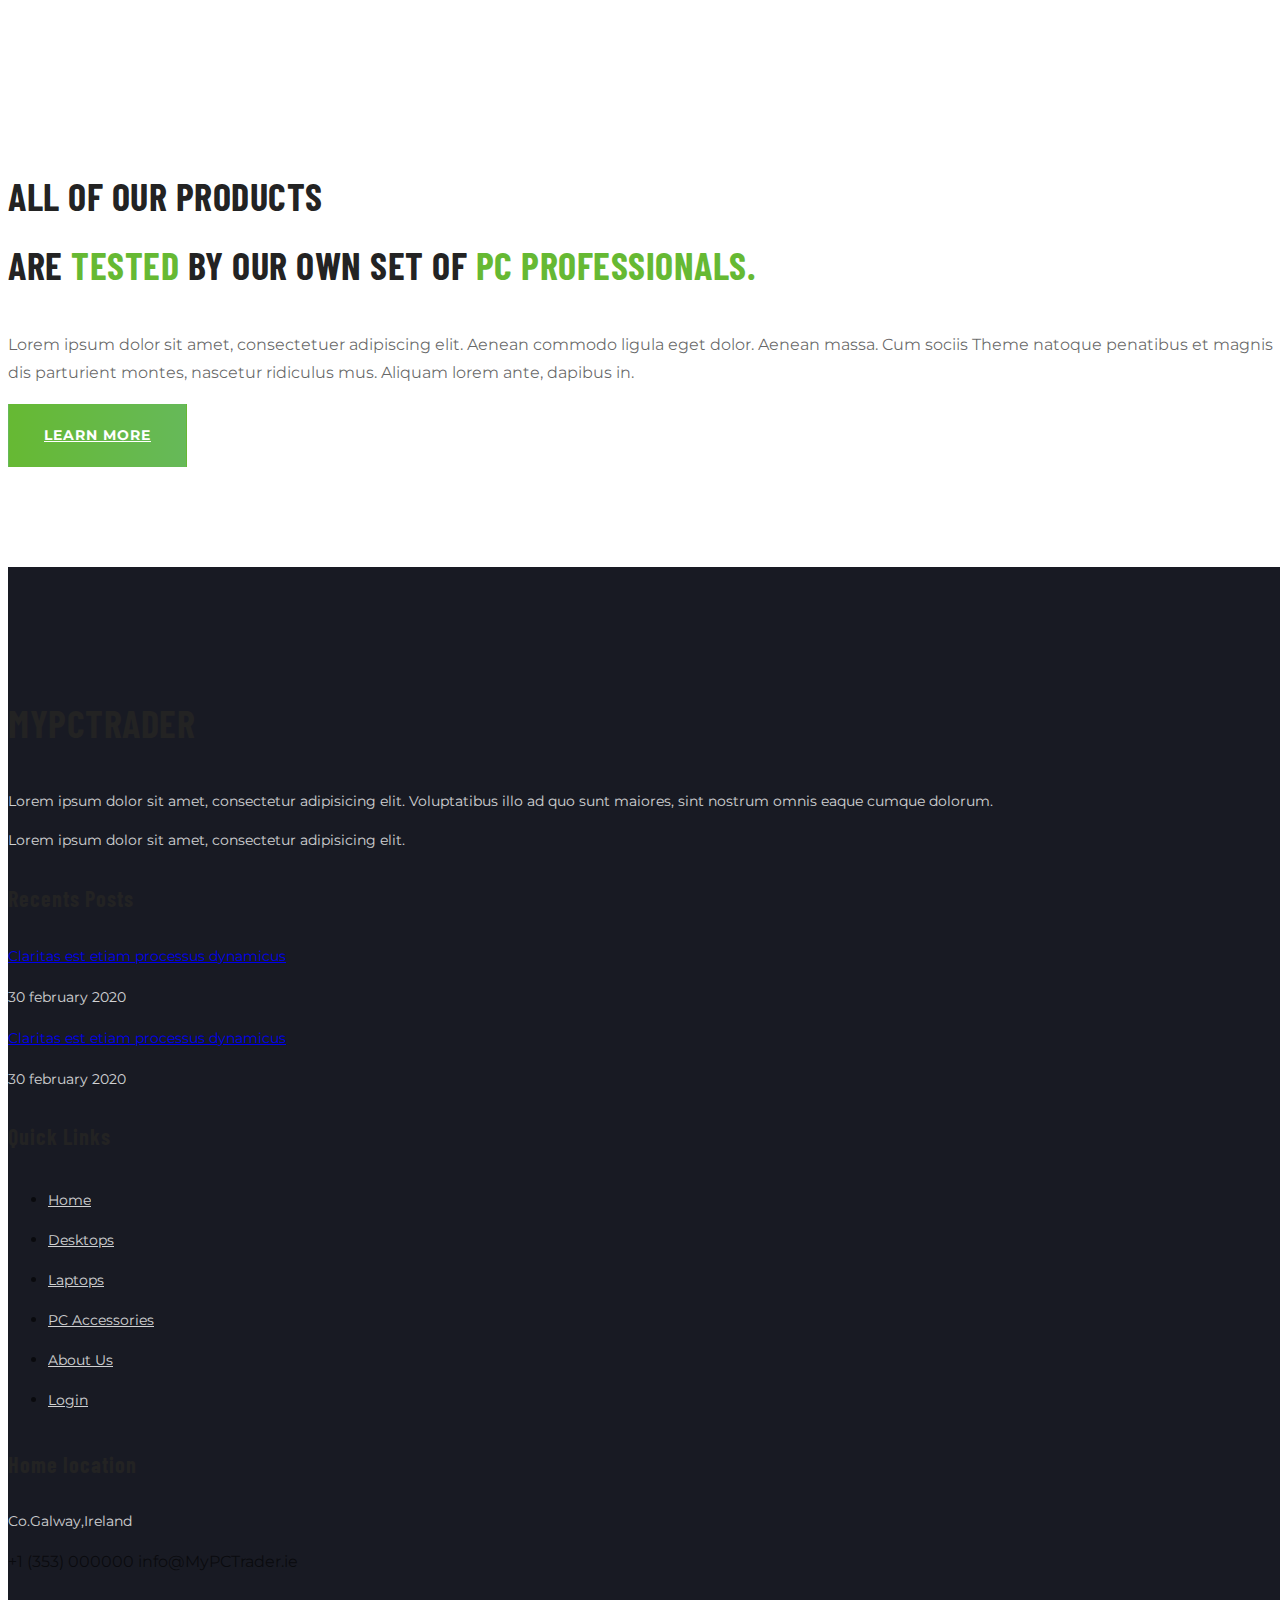
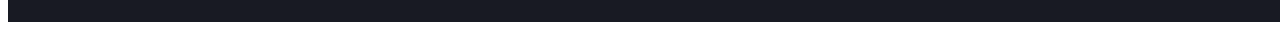
==== commit 97dca7d4: "updated pages and made about us" ====
--- a/myPCTrader/index.html
+++ b/myPCTrader/index.html
@@ -55,10 +55,10 @@
 						<a class="nav-link" href="laptop.html">Laptops <span class="sr-only">(current)</span></a>
 					</li>
 					<li class="nav-item active">
-						<a class="nav-link" href="index.html">PC Accessories <span class="sr-only">(current)</span></a>
+						<a class="nav-link" href="accessories.html">Gaming Mice <span class="sr-only">(current)</span></a>
 					</li>
 					<li class="nav-item active">
-						<a class="nav-link" href="index.html">About Us <span class="sr-only">(current)</span></a>
+						<a class="nav-link" href="about.html">About Us <span class="sr-only">(current)</span></a>
 					</li>
 					<li class="nav-item">
 						<a class="nav-link" href="index.html">Login <span class="sr-only">(current)</span></a>
@@ -101,7 +101,7 @@
 									<h3 class="mt-3 text-color">Buy used gaming Accessories</h3>
 								<p class="mt-3 mb-4">Vestibulum sit amet blan augue, sit amet vehicula mi. Aliquam vitae
 									varius.</p>
-								<a href="about.html"class="text-color text-uppercase font-size-13 letter-spacing font-weight-bold"><i class="ti-minus mr-2 "></i>more
+								<a href=""class="text-color text-uppercase font-size-13 letter-spacing font-weight-bold"><i class="ti-minus mr-2 "></i>more
 									Details</a></center>
 						</div>
 					</div>
@@ -111,7 +111,7 @@
 									<h3 class="mt-3 text-color">Buy used gaming laptops</h3>
 								<p class="mt-3 mb-4">Vestibulum sit amet blan augue, sit amet vehicula mi. Aliquam vitae
 									varius.</p>
-								<a href="about.html"
+								<a href=""
 									class="text-color text-uppercase font-size-13 letter-spacing font-weight-bold"><i class="ti-minus mr-2 "></i>more
 									Details</a></center>
 						</div>
@@ -122,7 +122,7 @@
 									<h3 class="mt-3 text-color">Buy used gaming desktops</h3>
 								<p class="mt-3 mb-4">Vestibulum sit amet blan augue, sit amet vehicula mi. Aliquam vitae
 									varius.</p>
-								<a href="desktop.html"
+								<a href=""
 									class="text-color text-uppercase font-size-13 letter-spacing font-weight-bold"><i class="ti-minus mr-2 "></i>more
 									Details</a></center>
 						</div>
@@ -191,10 +191,10 @@
 						<div class="footer-widget">
 							<h4 class="mb-4 text-white letter-spacing text-uppercase">Quick Links</h4>
 							<ul class="list-unstyled footer-menu lh-40 mb-0">
+                                <li><a href="index.html"><i class="ti-angle-double-right mr-2"></i>Home</a></li>
 								<li><a href="desktop.html"><i class="ti-angle-double-right mr-2"></i>Desktops</a></li>
-								<li><a href="pricing.html"><i class="ti-angle-double-right mr-2"></i>Laptops</a></li>
+								<li><a href="laptop.html"><i class="ti-angle-double-right mr-2"></i>Laptops</a></li>
 								<li><a href="course.html"><i class="ti-angle-double-right mr-2"></i>PC Accessories</a>
-								</li>
 								<li><a href="contact.html"><i class="ti-angle-double-right mr-2"></i>About Us</a></li>
 								<li><a href="contact.html"><i class="ti-angle-double-right mr-2"></i>Login</a></li>
 							</ul>
--- a/myPCTrader/css/style.css
+++ b/myPCTrader/css/style.css
@@ -420,8 +420,15 @@
 }
 
 .bg-4 {
-  background: url("../images/about/img-7.jpg") no-repeat;
+  background: url("../images/bg/accessoriesbg.jpg") no-repeat;
   background-size: cover;
+}
+
+.bg-5 {
+  background: url("../images/bg/aboutbg.jpg") no-repeat;
+  background-size: cover;
+  padding: 180px 0px;
+  
 }
 
 .mt-80px {
